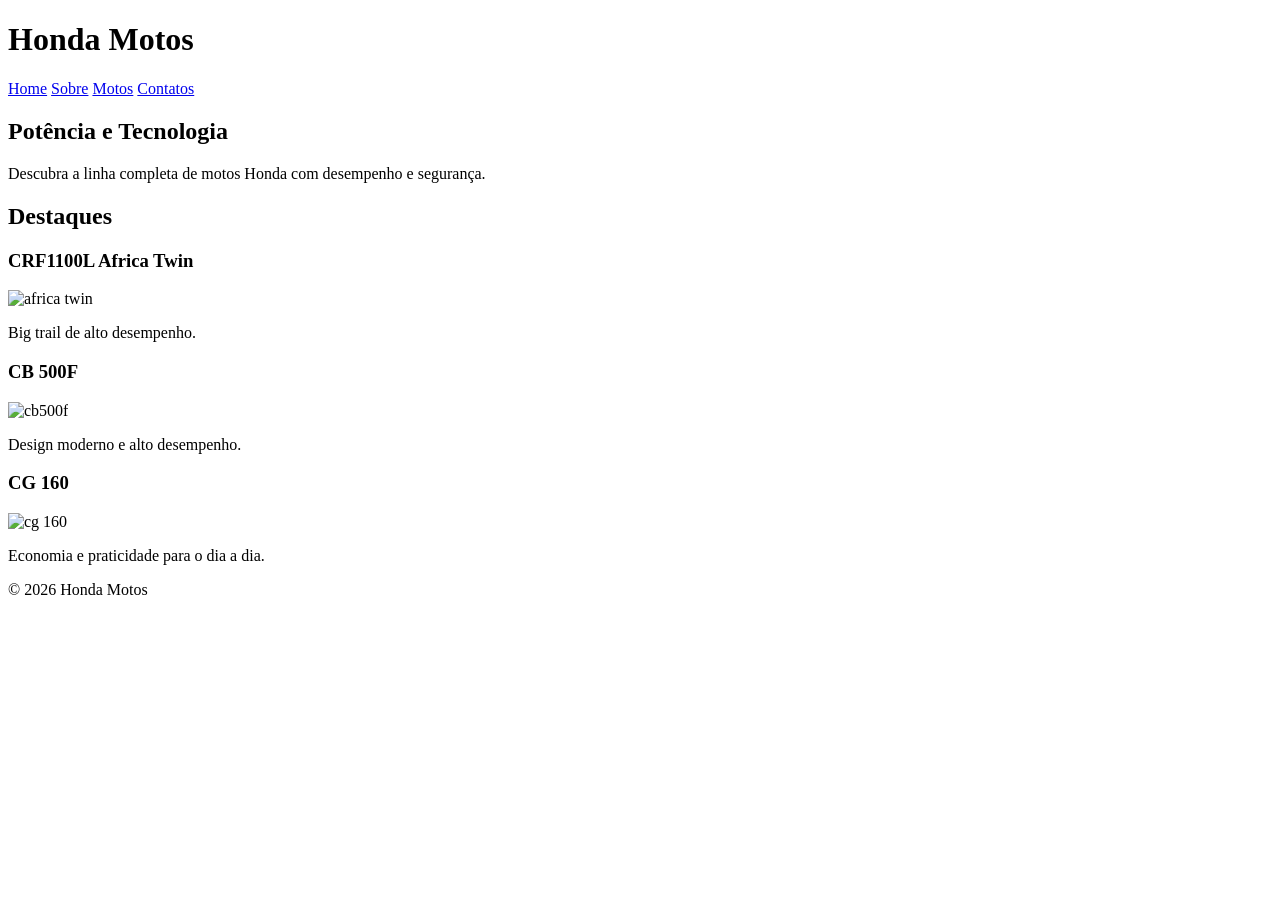
==== Projeto-meio-curso/index.html @ fd684fba "Add files via upload" ====
<!DOCTYPE html>
<html lang="pt-BR">
<head>
    <meta charset="UTF-8">
    <meta name="viewport" content="width=device-width, initial-scale=1.0">
    <title>Honda Motos Brasil</title>
    <link rel="stylesheet" href="css/base.css">
    <link rel="stylesheet" href="css/layout.css">
    <link rel="stylesheet" href="css/style.css">
</head>

<body>

<header>
  <h1>Honda Motos</h1>
  <nav>
    <a href="index.html">Home</a>
    <a href="sobre.html">Sobre</a>
    <a href="produtos.html">Motos</a>
    <a href="contatos.html">Contatos</a>
  </nav>
</header>

<main>
  <section>
    <h2>Potência e Tecnologia</h2>
    <p>Descubra a linha completa de motos Honda com desempenho e segurança.</p>
  </section>

  <section>
    <h2>Destaques</h2>
    <article>
    <article>
      <h3> CRF1100L Africa Twin</h3>
      <img src="https://www.motoremaza.com.br/Modelos/Big%20Trail/CRF/CRF%201100L%20Africa%20Twin/galeria/19_29122025.png" alt="africa twin">
      <p>Big trail de alto desempenho.</p>
    </article>  
      <h3>CB 500F</h3>
      <img src="https://cmssaladeimprensa.honda.com.br//sites/default/files/styles/hd_exibicao/public/2023-09/CB%20500F_2024_%20Azul%20Perolizado_Pearl%20Spencer%20Blue_.jpg?itok=Wq5-_A4Q" alt="cb500f">
      <p>Design moderno e alto desempenho.</p>
    </article>
    <article>
      <h3>CG 160</h3>
      <img src="https://imagens-prod.microwork.inf.br/modelos/14/detalhes/252.jpg?v=202603124" alt="cg 160">
      <p>Economia e praticidade para o dia a dia.</p>
    </article>
  </section>
</main>

<footer>
  <p>© 2026 Honda Motos</p>
</footer>

</body>
</html>
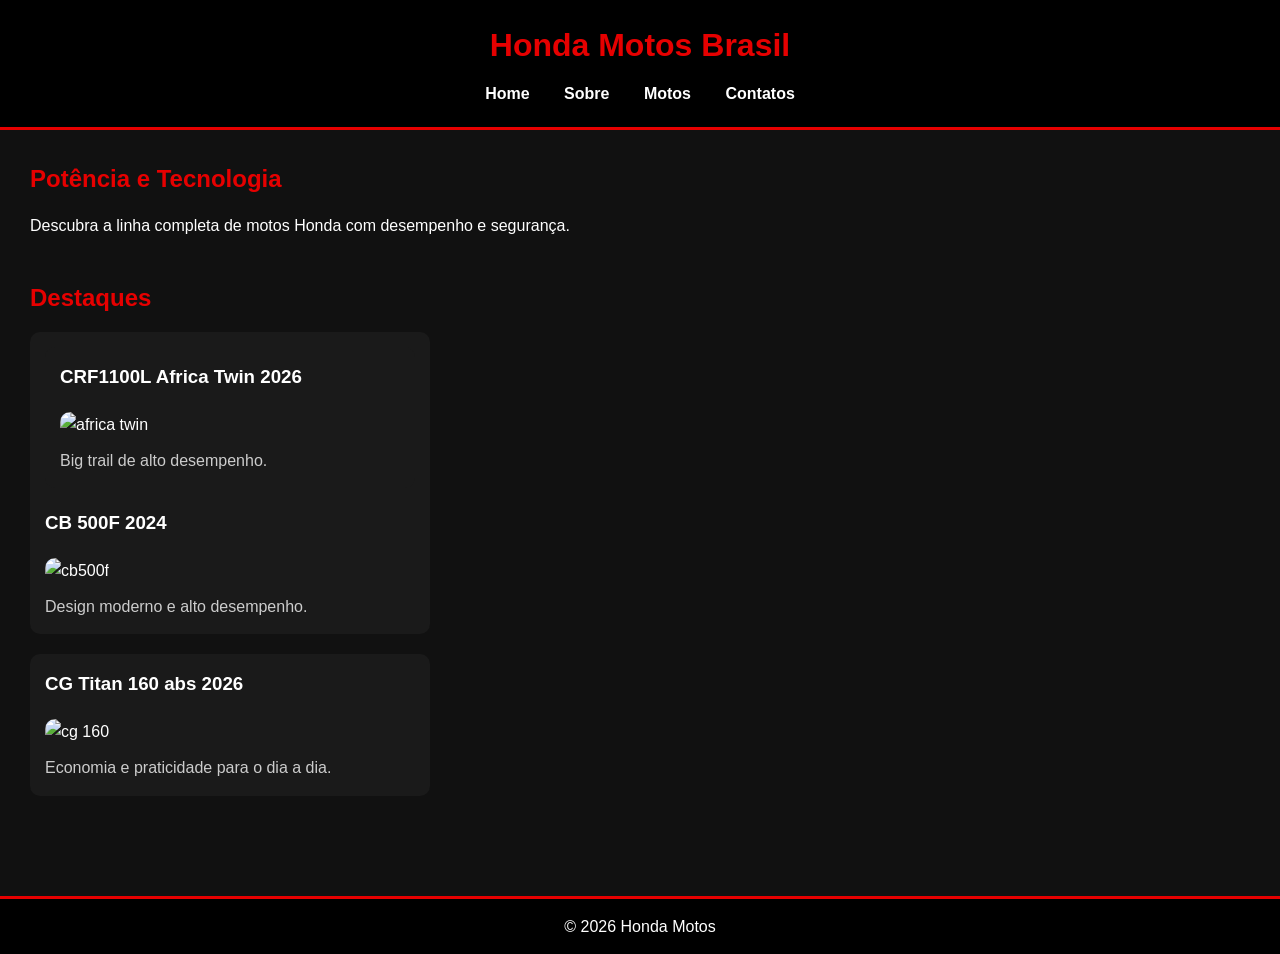
==== commit 9cdb73d3: "Add files via upload" ====
--- a/Projeto-meio-curso/index.html
+++ b/Projeto-meio-curso/index.html
@@ -4,15 +4,13 @@
     <meta charset="UTF-8">
     <meta name="viewport" content="width=device-width, initial-scale=1.0">
     <title>Honda Motos Brasil</title>
-    <link rel="stylesheet" href="css/base.css">
-    <link rel="stylesheet" href="css/layout.css">
-    <link rel="stylesheet" href="css/style.css">
+    <link rel="stylesheet" href="style.css">
 </head>
 
 <body>
 
 <header>
-  <h1>Honda Motos</h1>
+  <h1>Honda Motos Brasil</h1>
   <nav>
     <a href="index.html">Home</a>
     <a href="sobre.html">Sobre</a>
@@ -31,16 +29,16 @@
     <h2>Destaques</h2>
     <article>
     <article>
-      <h3> CRF1100L Africa Twin</h3>
+      <h3> CRF1100L Africa Twin 2026</h3>
       <img src="https://www.motoremaza.com.br/Modelos/Big%20Trail/CRF/CRF%201100L%20Africa%20Twin/galeria/19_29122025.png" alt="africa twin">
       <p>Big trail de alto desempenho.</p>
     </article>  
-      <h3>CB 500F</h3>
+      <h3>CB 500F 2024</h3>
       <img src="https://cmssaladeimprensa.honda.com.br//sites/default/files/styles/hd_exibicao/public/2023-09/CB%20500F_2024_%20Azul%20Perolizado_Pearl%20Spencer%20Blue_.jpg?itok=Wq5-_A4Q" alt="cb500f">
       <p>Design moderno e alto desempenho.</p>
     </article>
     <article>
-      <h3>CG 160</h3>
+      <h3>CG Titan 160 abs 2026</h3>
       <img src="https://imagens-prod.microwork.inf.br/modelos/14/detalhes/252.jpg?v=202603124" alt="cg 160">
       <p>Economia e praticidade para o dia a dia.</p>
     </article>
--- a/Projeto-meio-curso/style.css
+++ b/Projeto-meio-curso/style.css
@@ -0,0 +1,103 @@
+* {
+    margin: 0;
+    padding: 0;
+    box-sizing: border-box;
+    font-family: Arial, Helvetica, sans-serif;
+}
+
+
+body {
+    background-color: #111;
+    color: #fff;
+    line-height: 1.6;
+}
+
+
+header {
+    background-color: #000;
+    padding: 20px;
+    text-align: center;
+    border-bottom: 3px solid #e60000;
+}
+
+header h1 {
+    color: #e60000;
+    margin-bottom: 10px;
+}
+
+nav a {
+    color: #fff;
+    margin: 0 15px;
+    text-decoration: none;
+    font-weight: bold;
+    transition: 0.3s;
+}
+
+nav a:hover {
+    color: #e60000;
+}
+
+
+main {
+    padding: 30px;
+}
+
+
+section {
+    margin-bottom: 40px;
+}
+
+
+h2 {
+    margin-bottom: 15px;
+    color: #e60000;
+}
+
+
+article {
+    background-color: #1a1a1a;
+    padding: 15px;
+    margin-bottom: 20px;
+    border-radius: 10px;
+    transition: transform 0.3s, box-shadow 0.3s;
+    flex: 1 280px;
+    max-width: 400px;
+}
+
+article:hover {
+    transform: scale(1.03);
+    box-shadow: 0 0 15px rgba(230, 0, 0, 0.6);
+}
+
+
+article img {
+    width: 100%;
+    border-radius: 10px;
+    margin: 10px 0;
+    
+}
+
+article h3 {
+    color: #fff;
+    margin-bottom: 10px;
+}
+
+article p {
+    color: #ccc;
+}
+
+.div-catalogo {
+    display: flex;
+    flex-wrap: wrap;
+    gap: 20px;
+    justify-content: center;
+}
+
+
+footer {
+    background-color: #000;
+    text-align: center;
+    padding: 15px;
+    border-top: 3px solid #e60000;
+    margin-top: 30px;
+}
